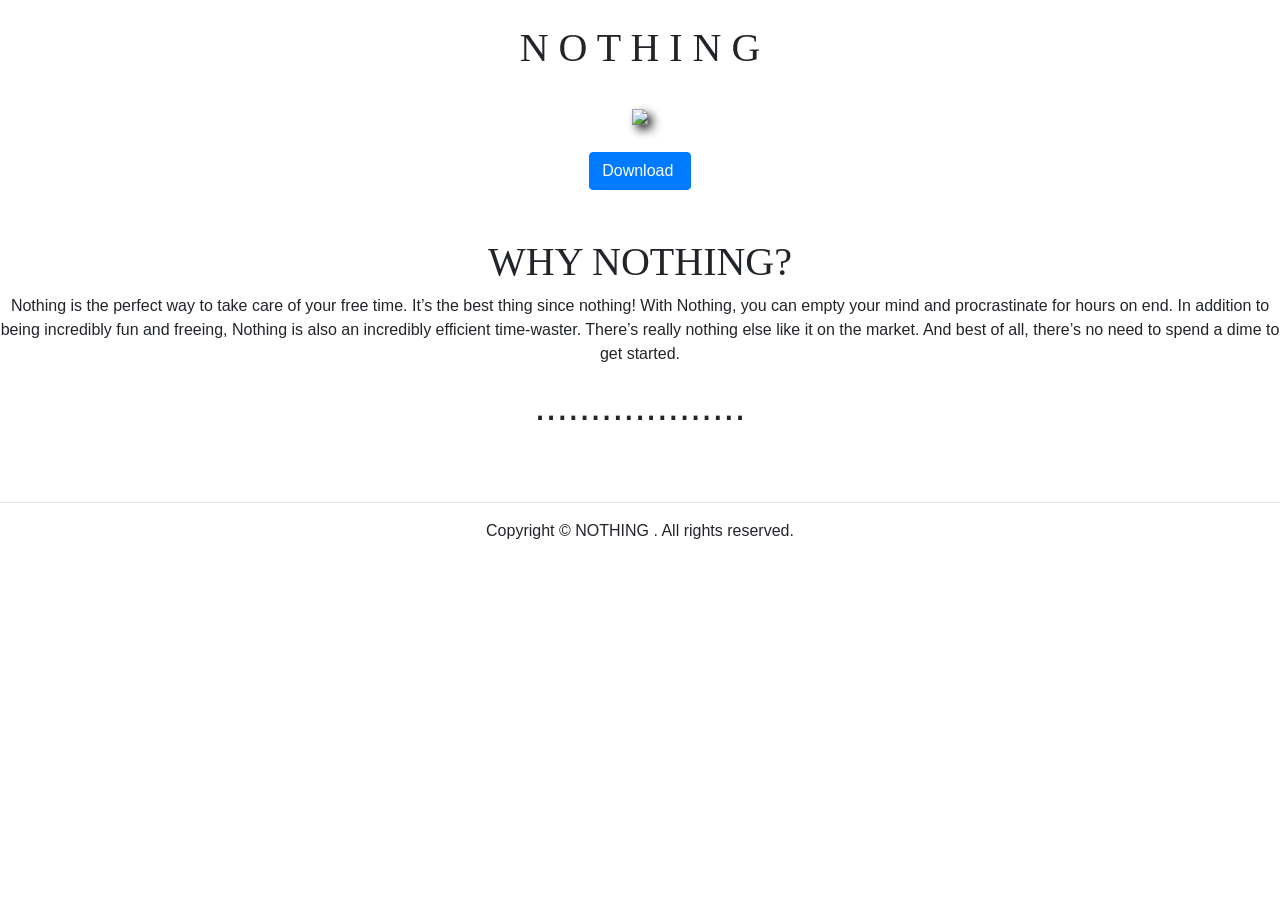
==== index.html @ 7074eec7 "Rename NOTHING.html to index.html" ====
<!DOCTYPE html>
<html lang="en">
  <head>
    <meta charset="utf-8">
    <meta http-equiv="X-UA-Compatible" content="IE=edge">
    <meta name="viewport" content="width=device-width, initial-scale=1">
    <title>NOTHING!!</title>
<style>
    body{
        overflow:hidden;
    }</style>
    <!-- Bootstrap -->
    <link href="css/bootstrap-4.4.1.css" rel="stylesheet">
<br>
  </head><font face="SF Pro Display">
    <h1><center>N O T H I N G</center></h1></font><br>
    <style>
        img {
            filter: drop-shadow(5px 5px 5px #222);
            width:200px;
            height:220px;
        }
    </style>
    <body style="text-align:center;">
    <img src="file:///D:/desktop/live%20stream%20material/NOTHING/NOTHING/round%20icon.png" class="img-fluid">
        
       <br>
        <br>
        
       
   <center><a href="https://www.googleapis.com/drive/v3/files/1HJXb34Thl-T78ENrdwiwq_aNzbhSpmn9?alt=media&key=AIzaSyCh0ZC51ZWjxZ6w48ATCtF48oXqEPgwQ08" class="btn btn-primary">Download&nbsp;</a></center><br><br>
        <center>
            <font face="SF Pro Display"><h1>WHY NOTHING?</h1></font>
        <p style="text-align: center;">Nothing is the perfect way to take care of your free time. It’s the best thing since nothing! With Nothing, you can empty your mind and procrastinate for hours on end. In addition to being incredibly fun and freeing, Nothing is also an incredibly efficient time-waster. There’s really nothing else like it on the market. And best of all, there’s no need to spend a dime to get started.</p></center>
        <h1>...................</h1>
        <br><br>
        <hr>
       <div class="row">
         <div class="text-center col-lg-6 offset-lg-3"
             <p>Copyright &copy; NOTHING . All rights reserved.</p>
          </div>
       </div>
    </div>
    <!-- jQuery (necessary for Bootstrap's JavaScript plugins) --> 
    <script src="file:///D|/desktop/live stream material/ACCESS 2 SUCCESS/js/jquery-3.4.1.min.js"></script>

    <!-- Include all compiled plugins (below), or include individual files as needed --> 
    <script src="file:///D|/desktop/live stream material/ACCESS 2 SUCCESS/js/popper.min.js"></script>
    <script src="file:///D|/desktop/live stream material/ACCESS 2 SUCCESS/js/bootstrap-4.4.1.js"></script>
  </body>
</html>
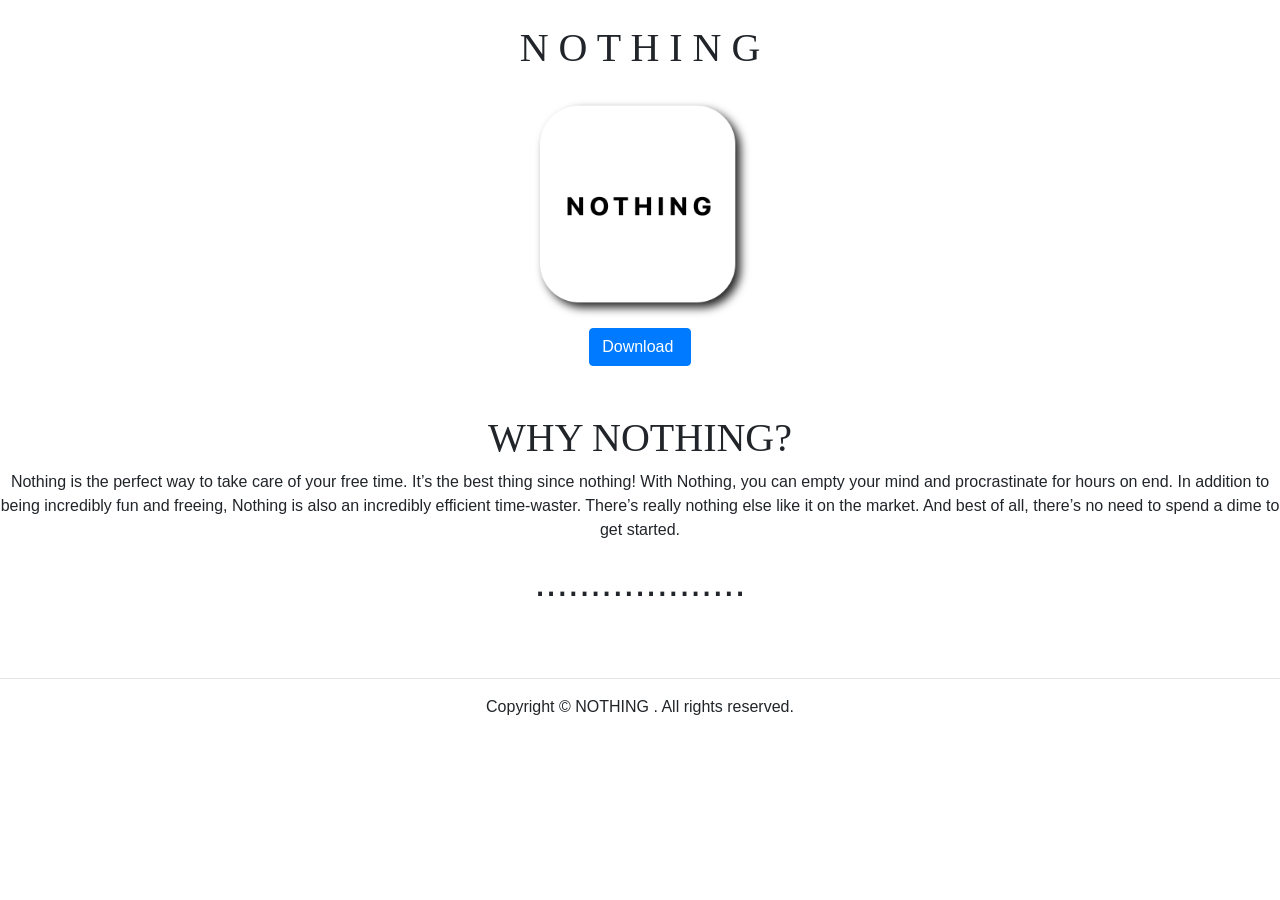
==== commit 47d8151c: "Update index.html" ====
--- a/index.html
+++ b/index.html
@@ -22,7 +22,7 @@
         }
     </style>
     <body style="text-align:center;">
-    <img src="file:///D:/desktop/live%20stream%20material/NOTHING/NOTHING/round%20icon.png" class="img-fluid">
+    <img src="round icon.png" class="img-fluid">
         
        <br>
         <br>
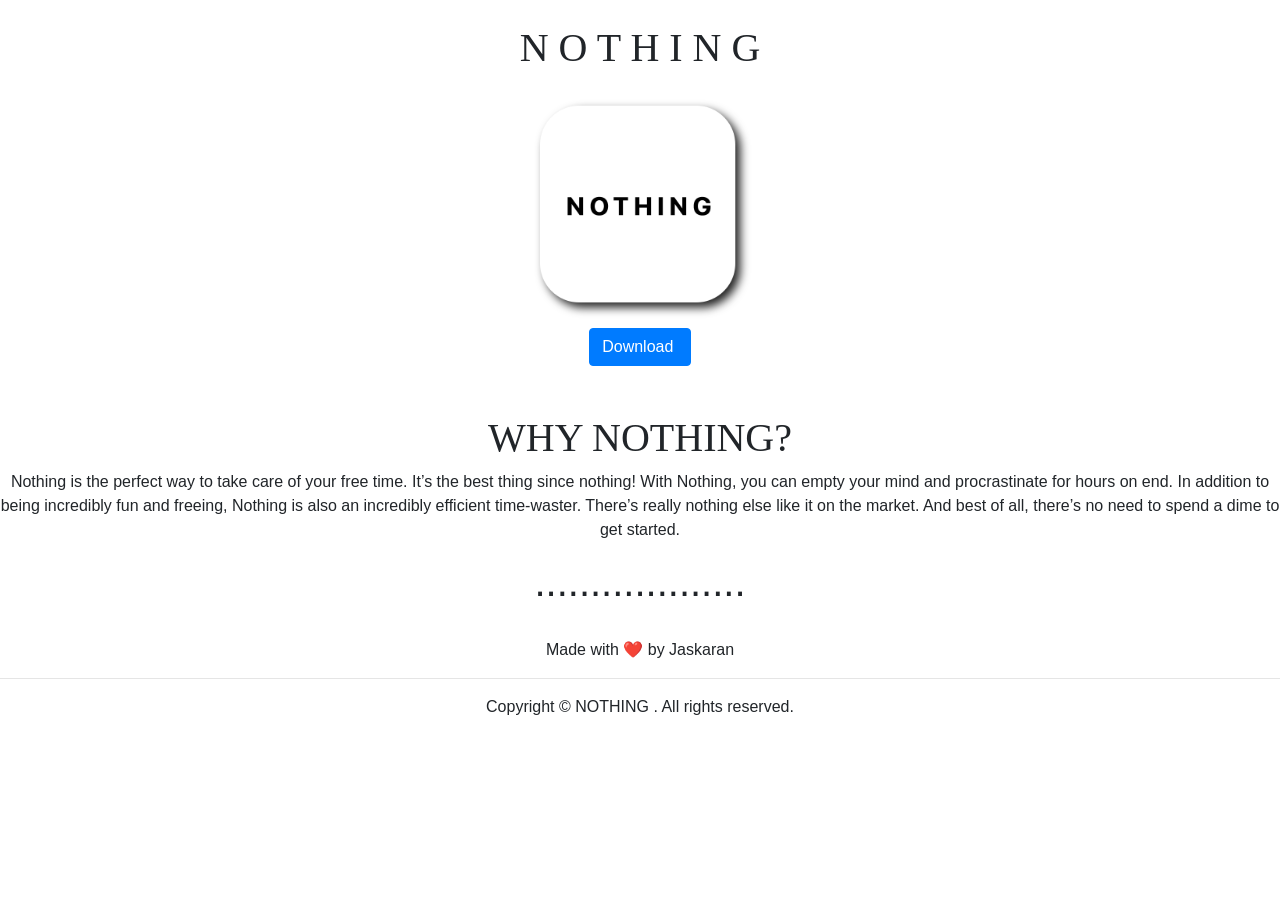
==== commit aee9ebbe: "Update index.html" ====
--- a/index.html
+++ b/index.html
@@ -5,6 +5,7 @@
     <meta http-equiv="X-UA-Compatible" content="IE=edge">
     <meta name="viewport" content="width=device-width, initial-scale=1">
     <title>NOTHING!!</title>
+<link rel="icon" type="image/x-icon" href="round icon.png">
 <style>
     body{
         overflow:hidden;
@@ -33,7 +34,8 @@
             <font face="SF Pro Display"><h1>WHY NOTHING?</h1></font>
         <p style="text-align: center;">Nothing is the perfect way to take care of your free time. It’s the best thing since nothing! With Nothing, you can empty your mind and procrastinate for hours on end. In addition to being incredibly fun and freeing, Nothing is also an incredibly efficient time-waster. There’s really nothing else like it on the market. And best of all, there’s no need to spend a dime to get started.</p></center>
         <h1>...................</h1>
-        <br><br>
+        <br>
+      <center>Made with ❤️ by Jaskaran
         <hr>
        <div class="row">
          <div class="text-center col-lg-6 offset-lg-3"
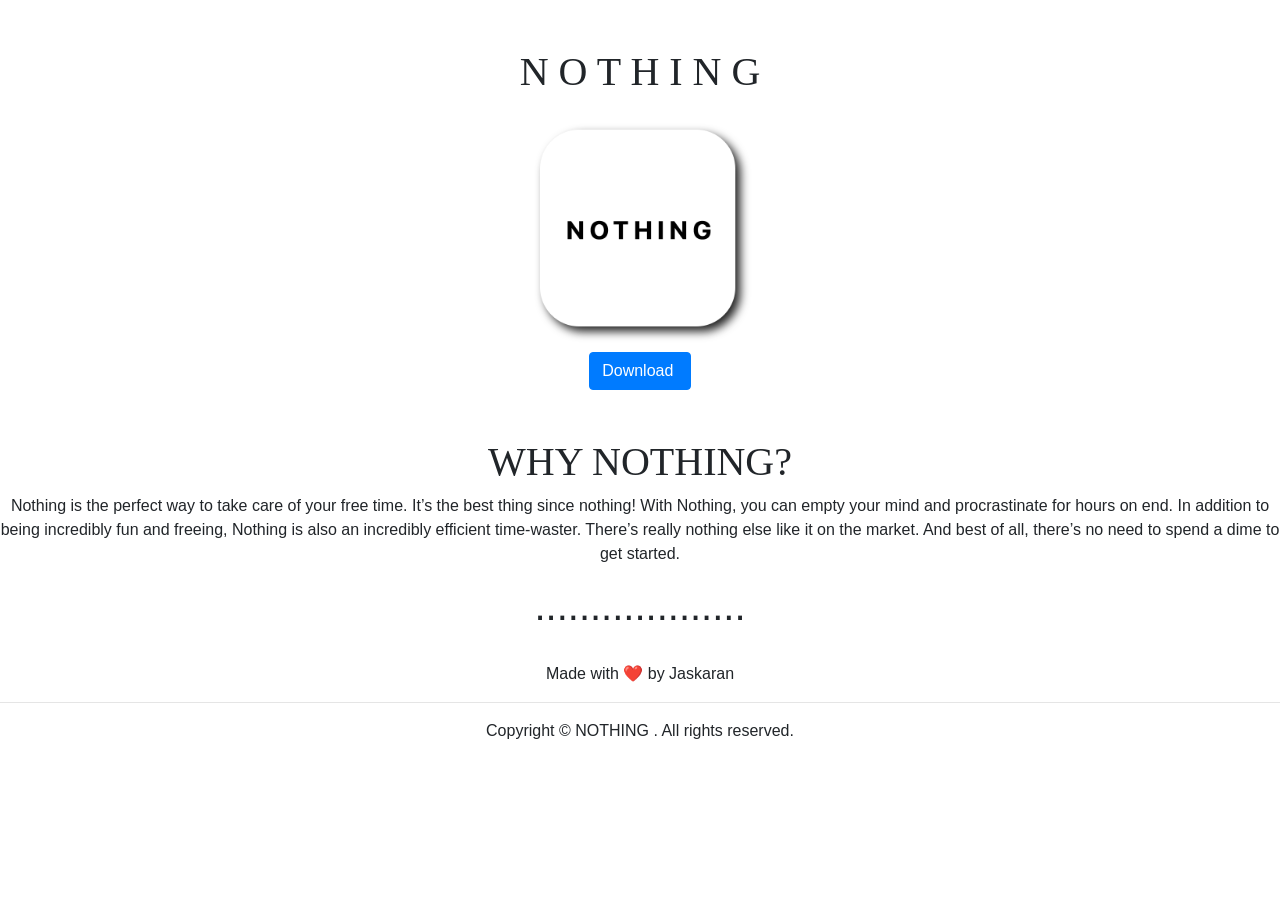
==== commit 2ac9e0b7: "Update index.html" ====
--- a/index.html
+++ b/index.html
@@ -13,6 +13,7 @@
     <!-- Bootstrap -->
     <link href="css/bootstrap-4.4.1.css" rel="stylesheet">
 <br>
+    <br>
   </head><font face="SF Pro Display">
     <h1><center>N O T H I N G</center></h1></font><br>
     <style>
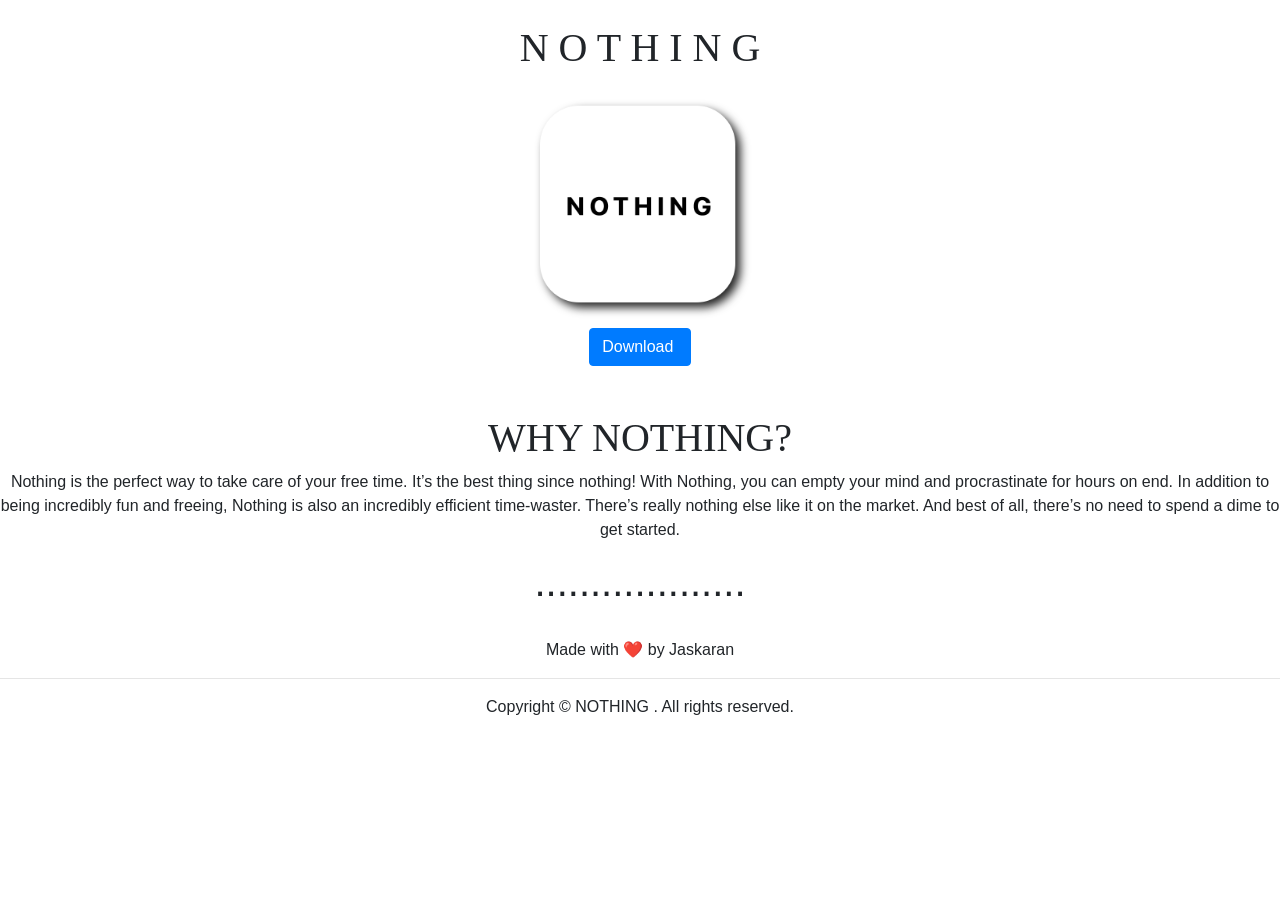
==== commit 622ed434: "Update index.html" ====
--- a/index.html
+++ b/index.html
@@ -13,7 +13,7 @@
     <!-- Bootstrap -->
     <link href="css/bootstrap-4.4.1.css" rel="stylesheet">
 <br>
-    <br>
+  
   </head><font face="SF Pro Display">
     <h1><center>N O T H I N G</center></h1></font><br>
     <style>
